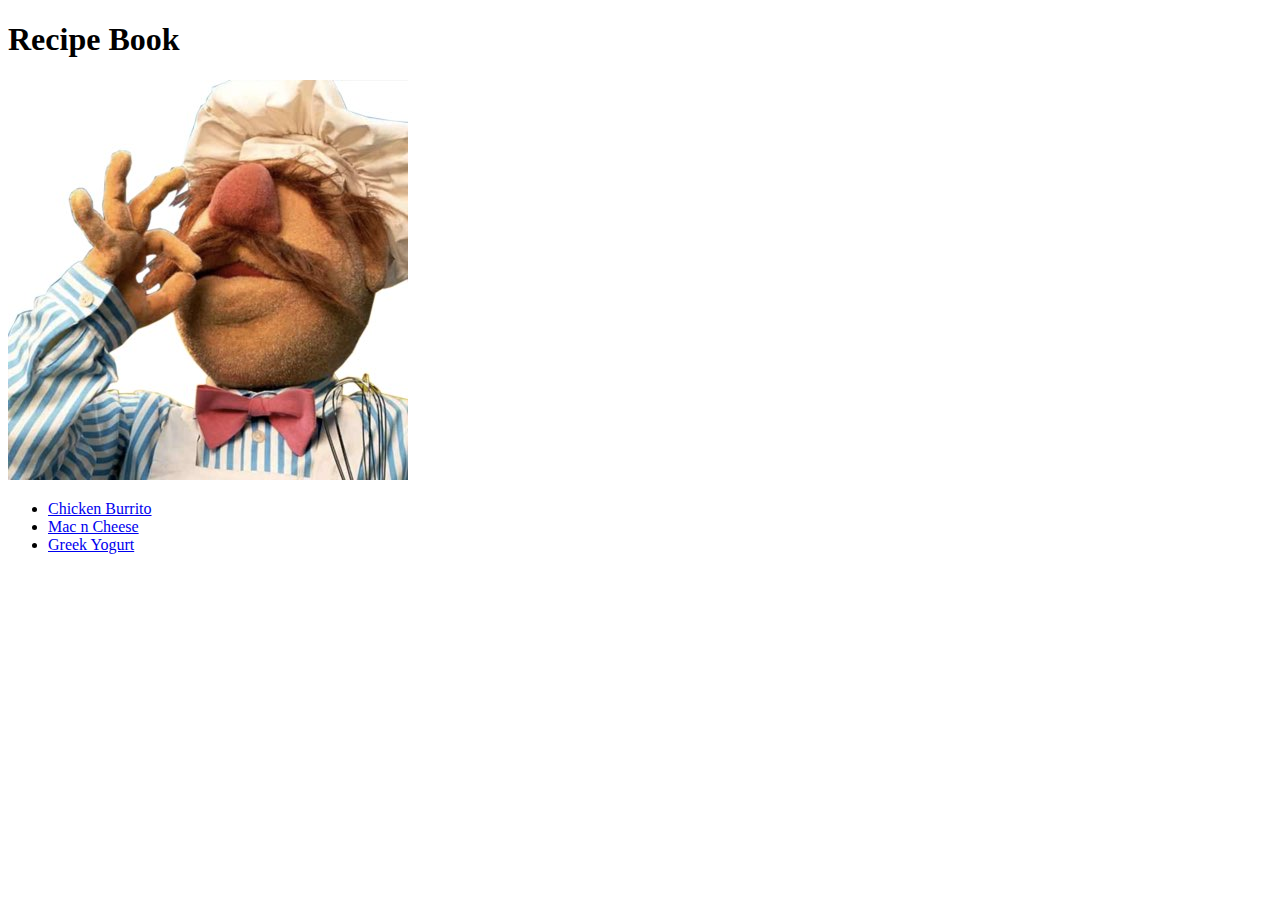
==== index.html @ 196c9601 "Project started" ====
<!DOCTYPE html>
<html lang="en">
<head>
    <meta charset="UTF-8">
    <meta http-equiv="X-UA-Compatible" content="IE=edge">
    <meta name="viewport" content="width=device-width, initial-scale=1.0">
    <title>Odin Recipes</title>
</head>
<body>
    <h1>Recipe Book</h1>
    <img src="img/chef-kiss.jpeg" alt="The Chef muppet doing the chef kiss">
    <ul>
        <li><a href="recipes/chicken-burrito.html">Chicken Burrito</a></li>
        <li><a href="recipes/mac-n-cheese.html">Mac n Cheese</a></li>
        <li><a href="recipes/greek-yogurt.html">Greek Yogurt</a></li>
    </ul>
    
</body>
</html>
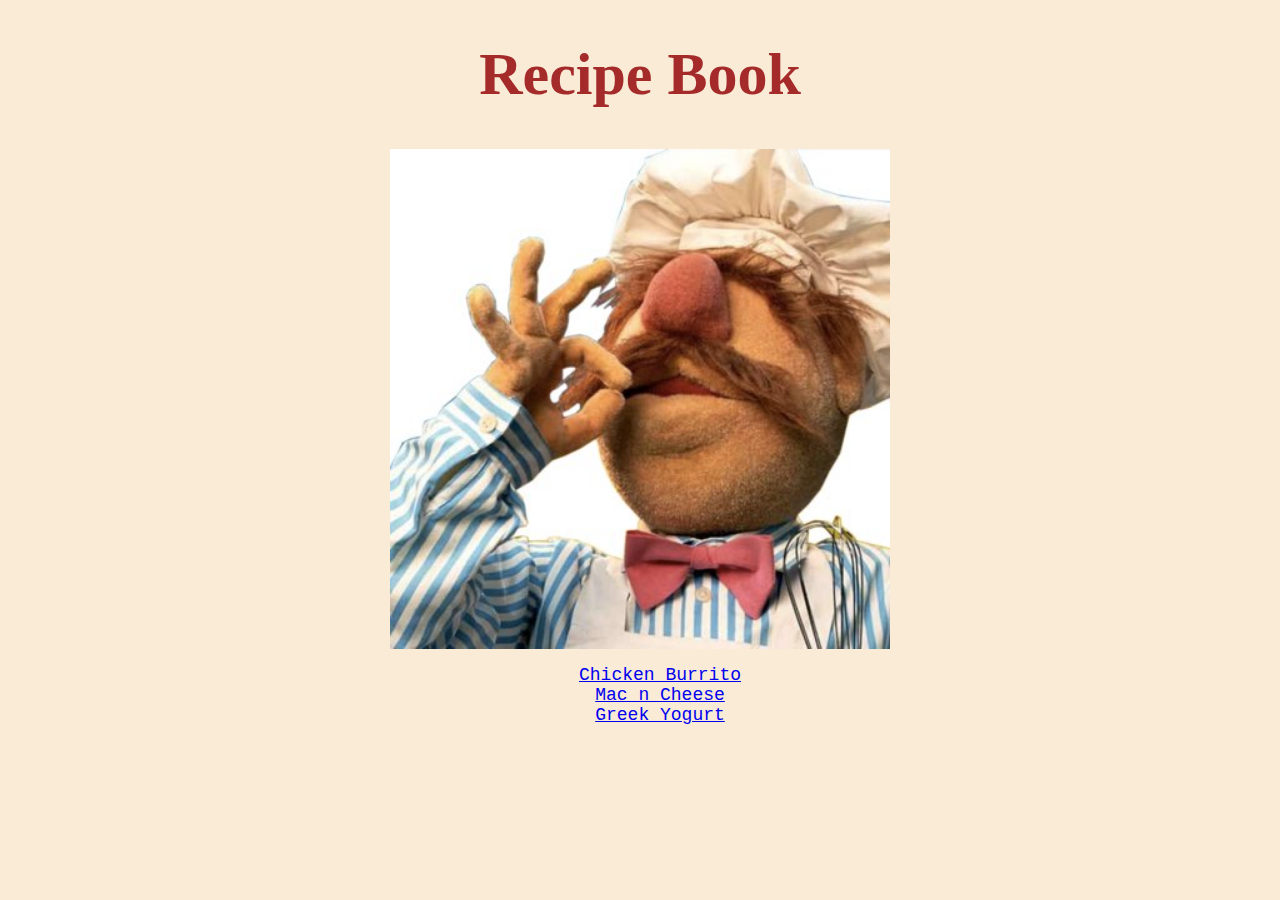
==== commit ed3b4732: "updated the styles.css for the index page updated the styles.css that is shared for the recipes page" ====
--- a/index.html
+++ b/index.html
@@ -1,6 +1,7 @@
 <!DOCTYPE html>
 <html lang="en">
 <head>
+    <link rel="stylesheet" href="styles.css">
     <meta charset="UTF-8">
     <meta http-equiv="X-UA-Compatible" content="IE=edge">
     <meta name="viewport" content="width=device-width, initial-scale=1.0">
--- a/styles.css
+++ b/styles.css
@@ -0,0 +1,26 @@
+/* styles.css */
+
+body{
+    background-color:antiquewhite;
+}
+h1{ color: brown;
+    text-align: center;
+    font-size: 60px;
+}
+
+img{display: block;
+    margin-left: auto;
+    margin-right: auto; 
+    height: auto;
+    width: 500px;
+    
+}
+
+li{
+    text-align: center;
+    display: block;
+    margin-left: auto;
+    margin-right: auto;
+    font-size: large;
+    font-family: 'Courier New', Courier, monospace;
+}